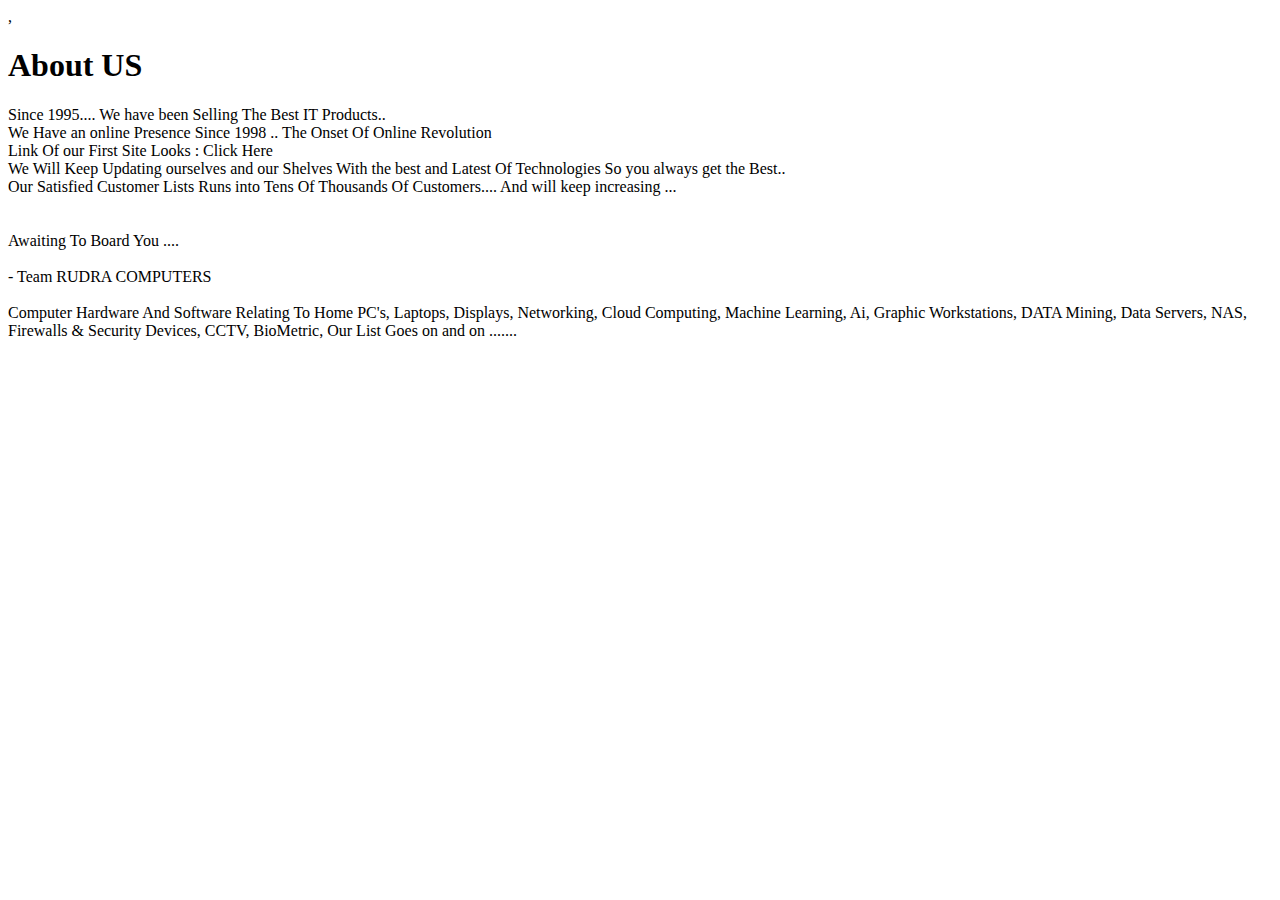
==== about.html @ 50c1adee "updated files" ====
<!DOCTYPE html>
<html lang="en">
<head>
    <meta charset="UTF-8">
    <meta http-equiv="X-UA-Compatible" content="IE=edge">
    <meta name="viewport" content="width=device-width, initial-scale=1.0">
    <title>Document</title>
</head>
<body>
  ,<h1>About US</h1>
Since 1995.... We have been Selling The Best IT Products.. <br>
We Have an online Presence Since 1998 .. The Onset Of Online Revolution <br>
Link Of our First Site Looks : Click Here <br>


We Will Keep Updating ourselves and our Shelves With the best and Latest Of Technologies So you always get the Best.. <br>
Our Satisfied Customer Lists Runs into Tens Of Thousands Of Customers.... And will keep increasing ... <br>
<br><br>

Awaiting To Board You .... 
<br>
<br>
- Team RUDRA COMPUTERS
<br>
<br>
Computer Hardware And Software Relating To Home PC's, Laptops, Displays, Networking, Cloud Computing, Machine Learning, Ai, Graphic Workstations, DATA Mining, Data Servers, NAS, Firewalls & Security Devices, CCTV, BioMetric, Our List Goes on and on .......
    
</body>
</html>
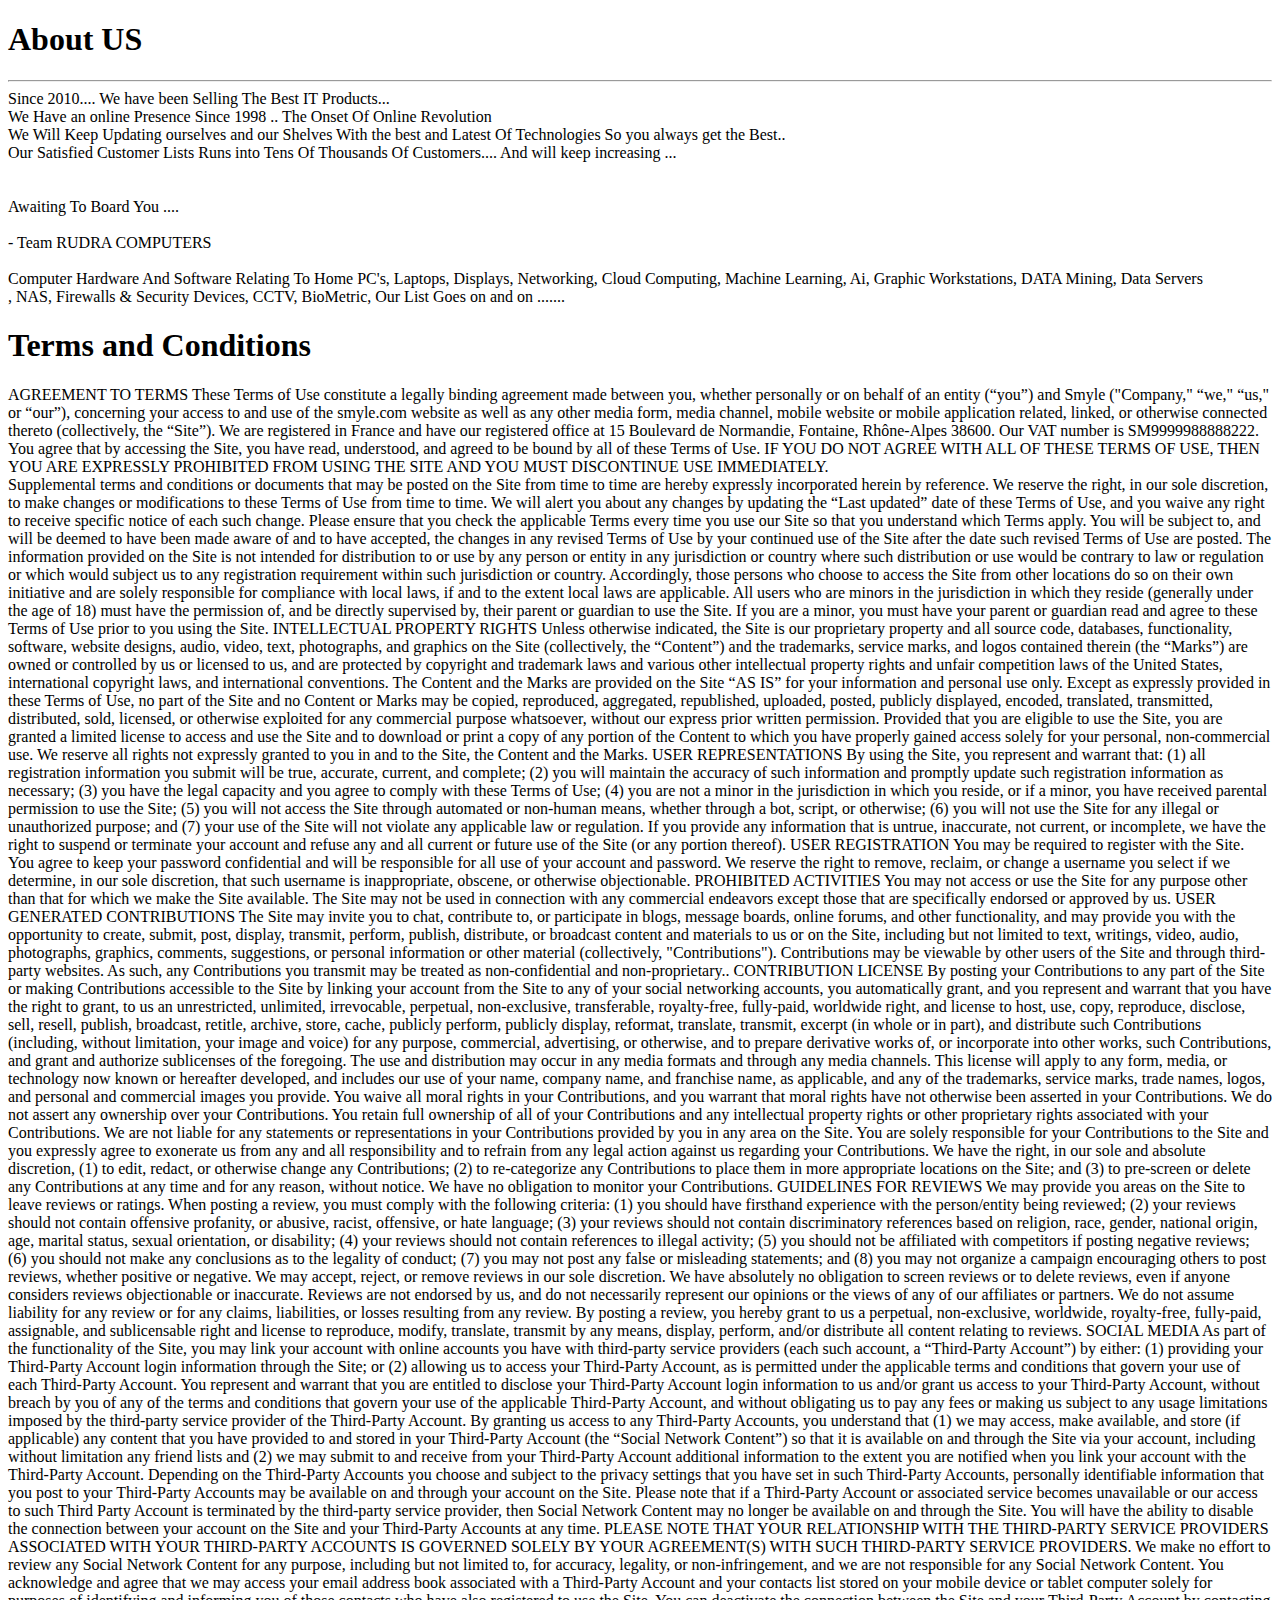
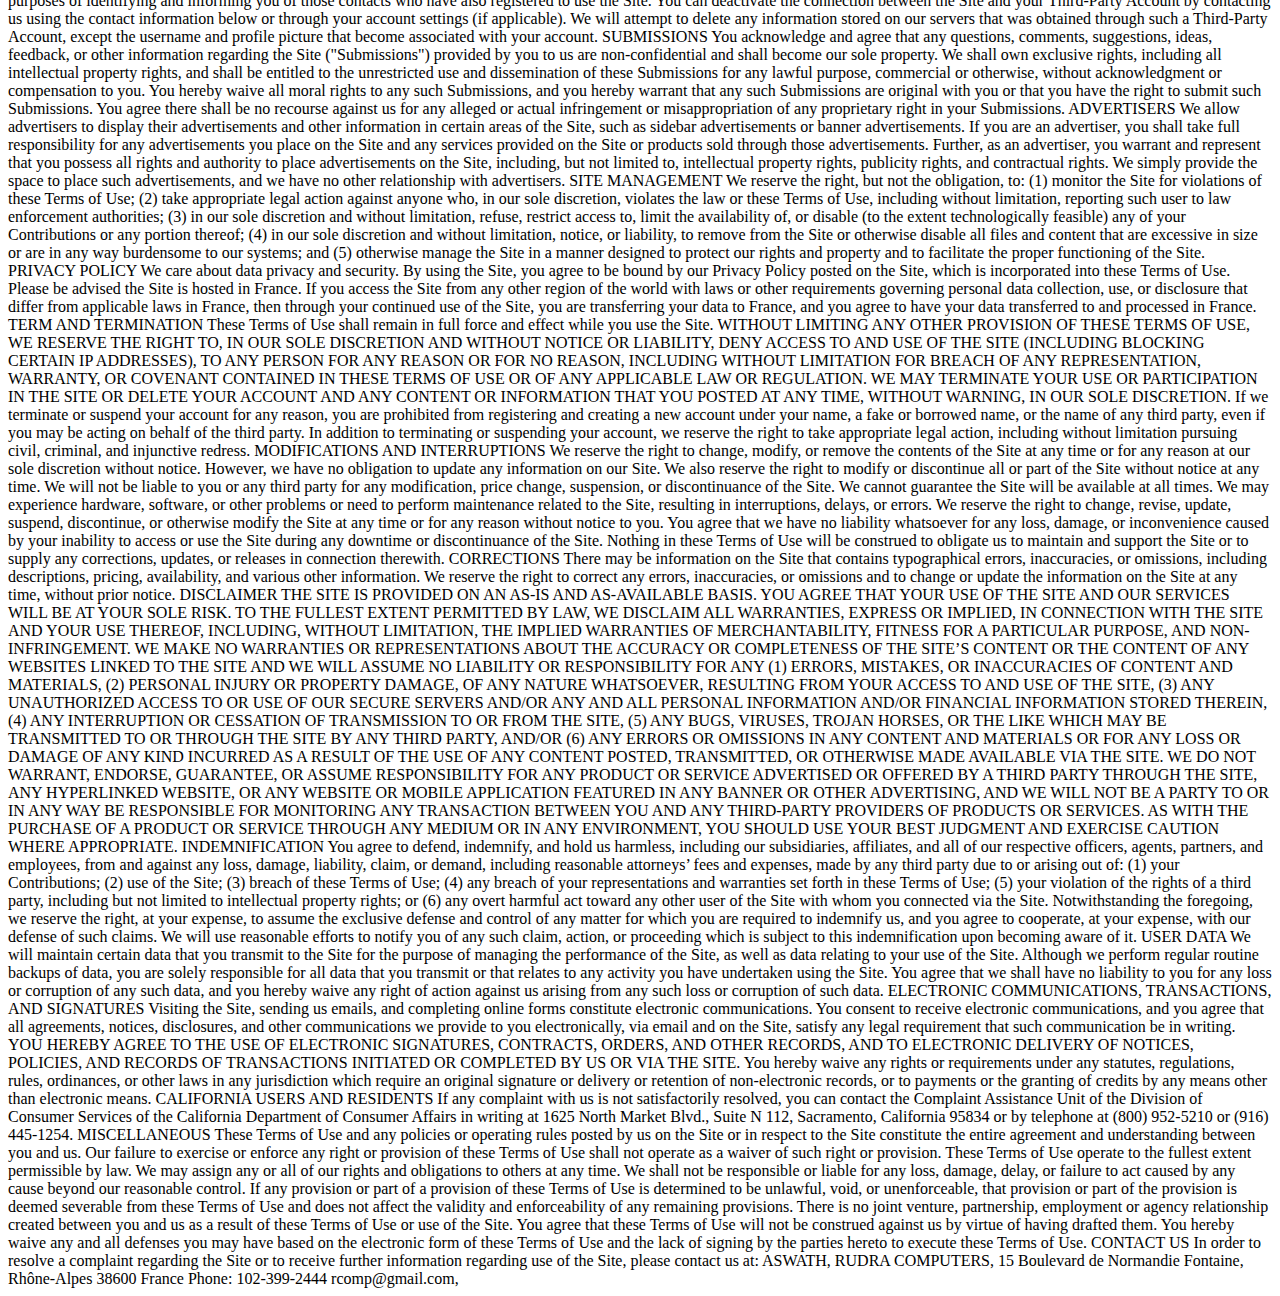
==== commit d15cedb8: "updated files" ====
--- a/about.html
+++ b/about.html
@@ -7,11 +7,10 @@
     <title>Document</title>
 </head>
 <body>
-  ,<h1>About US</h1>
-Since 1995.... We have been Selling The Best IT Products.. <br>
+   <h1>About US</h1>
+  <hr>
+Since 2010.... We have been Selling The Best IT Products...<br>
 We Have an online Presence Since 1998 .. The Onset Of Online Revolution <br>
-Link Of our First Site Looks : Click Here <br>
-
 
 We Will Keep Updating ourselves and our Shelves With the best and Latest Of Technologies So you always get the Best.. <br>
 Our Satisfied Customer Lists Runs into Tens Of Thousands Of Customers.... And will keep increasing ... <br>
@@ -23,7 +22,107 @@
 - Team RUDRA COMPUTERS
 <br>
 <br>
-Computer Hardware And Software Relating To Home PC's, Laptops, Displays, Networking, Cloud Computing, Machine Learning, Ai, Graphic Workstations, DATA Mining, Data Servers, NAS, Firewalls & Security Devices, CCTV, BioMetric, Our List Goes on and on .......
+Computer Hardware And Software Relating To Home PC's, Laptops, Displays, Networking, Cloud Computing, Machine Learning, Ai, Graphic Workstations, DATA Mining, Data Servers
+<br>
+, NAS, Firewalls & Security Devices, CCTV, BioMetric, Our List Goes on and on .......
+
+<h1>Terms and Conditions</h1>
     
+﻿AGREEMENT TO TERMS
+These Terms of Use constitute a legally binding agreement made between you, whether personally or on behalf of an entity (“you”) and Smyle ("Company," “we," “us," or “our”), concerning your access to and use of the smyle.com website as well as any other media form, media channel, mobile website or mobile application related, linked, or otherwise connected thereto (collectively, the “Site”). We are registered in France and have our registered office at 15 Boulevard de Normandie, Fontaine, Rhône-Alpes 38600. Our VAT number is SM9999988888222. You agree that by accessing the Site, you have read, understood, and agreed to be bound by all of these Terms of Use. IF YOU DO NOT AGREE WITH ALL OF THESE TERMS OF USE, THEN YOU ARE EXPRESSLY PROHIBITED FROM USING THE SITE AND YOU MUST DISCONTINUE USE IMMEDIATELY. <br>
+
+
+Supplemental terms and conditions or documents that may be posted on the Site from time to time are hereby expressly incorporated herein by reference. We reserve the right, in our sole discretion, to make changes or modifications to these Terms of Use from time to time. We will alert you about any changes by updating the “Last updated” date of these Terms of Use, and you waive any right to receive specific notice of each such change. Please ensure that you check the applicable Terms every time you use our Site so that you understand which Terms apply. You will be subject to, and will be deemed to have been made aware of and to have accepted, the changes in any revised Terms of Use by your continued use of the Site after the date such revised Terms of Use are posted.
+
+
+The information provided on the Site is not intended for distribution to or use by any person or entity in any jurisdiction or country where such distribution or use would be contrary to law or regulation or which would subject us to any registration requirement within such jurisdiction or country. Accordingly, those persons who choose to access the Site from other locations do so on their own initiative and are solely responsible for compliance with local laws, if and to the extent local laws are applicable.
+
+
+All users who are minors in the jurisdiction in which they reside (generally under the age of 18) must have the permission of, and be directly supervised by, their parent or guardian to use the Site. If you are a minor, you must have your parent or guardian read and agree to these Terms of Use prior to you using the Site.
+INTELLECTUAL PROPERTY RIGHTS
+Unless otherwise indicated, the Site is our proprietary property and all source code, databases, functionality, software, website designs, audio, video, text, photographs, and graphics on the Site (collectively, the “Content”) and the trademarks, service marks, and logos contained therein (the “Marks”) are owned or controlled by us or licensed to us, and are protected by copyright and trademark laws and various other intellectual property rights and unfair competition laws of the United States, international copyright laws, and international conventions. The Content and the Marks are provided on the Site “AS IS” for your information and personal use only. Except as expressly provided in these Terms of Use, no part of the Site and no Content or Marks may be copied, reproduced, aggregated, republished, uploaded, posted, publicly displayed, encoded, translated, transmitted, distributed, sold, licensed, or otherwise exploited for any commercial purpose whatsoever, without our express prior written permission.
+
+
+Provided that you are eligible to use the Site, you are granted a limited license to access and use the Site and to download or print a copy of any portion of the Content to which you have properly gained access solely for your personal, non-commercial use. We reserve all rights not expressly granted to you in and to the Site, the Content and the Marks.
+
+
+USER REPRESENTATIONS
+By using the Site, you represent and warrant that: (1) all registration information you submit will be true, accurate, current, and complete; (2) you will maintain the accuracy of such information and promptly update such registration information as necessary; (3) you have the legal capacity and you agree to comply with these Terms of Use; (4) you are not a minor in the jurisdiction in which you reside, or if a minor, you have received parental permission to use the Site; (5) you will not access the Site through automated or non-human means, whether through a bot, script, or otherwise; (6) you will not use the Site for any illegal or unauthorized purpose; and (7) your use of the Site will not violate any applicable law or regulation.
+
+
+If you provide any information that is untrue, inaccurate, not current, or incomplete, we have the right to suspend or terminate your account and refuse any and all current or future use of the Site (or any portion thereof).
+
+
+USER REGISTRATION
+You may be required to register with the Site. You agree to keep your password confidential and will be responsible for all use of your account and password. We reserve the right to remove, reclaim, or change a username you select if we determine, in our sole discretion, that such username is inappropriate, obscene, or otherwise objectionable.
+PROHIBITED ACTIVITIES
+You may not access or use the Site for any purpose other than that for which we make the Site available. The Site may not be used in connection with any commercial endeavors except those that are specifically endorsed or approved by us.
+
+
+USER GENERATED CONTRIBUTIONS
+The Site may invite you to chat, contribute to, or participate in blogs, message boards, online forums, and other functionality, and may provide you with the opportunity to create, submit, post, display, transmit, perform, publish, distribute, or broadcast content and materials to us or on the Site, including but not limited to text, writings, video, audio, photographs, graphics, comments, suggestions, or personal information or other material (collectively, "Contributions"). Contributions may be viewable by other users of the Site and through third-party websites. As such, any Contributions you transmit may be treated as non-confidential and non-proprietary..
+CONTRIBUTION LICENSE
+By posting your Contributions to any part of the Site or making Contributions accessible to the Site by linking your account from the Site to any of your social networking accounts, you automatically grant, and you represent and warrant that you have the right to grant, to us an unrestricted, unlimited, irrevocable, perpetual, non-exclusive, transferable, royalty-free, fully-paid, worldwide right, and license to host, use, copy, reproduce, disclose, sell, resell, publish, broadcast, retitle, archive, store, cache, publicly perform, publicly display, reformat, translate, transmit, excerpt (in whole or in part), and distribute such Contributions (including, without limitation, your image and voice) for any purpose, commercial, advertising, or otherwise, and to prepare derivative works of, or incorporate into other works, such Contributions, and grant and authorize sublicenses of the foregoing. The use and distribution may occur in any media formats and through any media channels.
+
+
+This license will apply to any form, media, or technology now known or hereafter developed, and includes our use of your name, company name, and franchise name, as applicable, and any of the trademarks, service marks, trade names, logos, and personal and commercial images you provide. You waive all moral rights in your Contributions, and you warrant that moral rights have not otherwise been asserted in your Contributions.
+
+
+We do not assert any ownership over your Contributions. You retain full ownership of all of your Contributions and any intellectual property rights or other proprietary rights associated with your Contributions. We are not liable for any statements or representations in your Contributions provided by you in any area on the Site. You are solely responsible for your Contributions to the Site and you expressly agree to exonerate us from any and all responsibility and to refrain from any legal action against us regarding your Contributions.
+
+
+We have the right, in our sole and absolute discretion, (1) to edit, redact, or otherwise change any Contributions; (2) to re-categorize any Contributions to place them in more appropriate locations on the Site; and (3) to pre-screen or delete any Contributions at any time and for any reason, without notice. We have no obligation to monitor your Contributions.
+GUIDELINES FOR REVIEWS
+We may provide you areas on the Site to leave reviews or ratings. When posting a review, you must comply with the following criteria: (1) you should have firsthand experience with the person/entity being reviewed; (2) your reviews should not contain offensive profanity, or abusive, racist, offensive, or hate language; (3) your reviews should not contain discriminatory references based on religion, race, gender, national origin, age, marital status, sexual orientation, or disability; (4) your reviews should not contain references to illegal activity; (5) you should not be affiliated with competitors if posting negative reviews; (6) you should not make any conclusions as to the legality of conduct; (7) you may not post any false or misleading statements; and (8) you may not organize a campaign encouraging others to post reviews, whether positive or negative.
+
+
+We may accept, reject, or remove reviews in our sole discretion. We have absolutely no obligation to screen reviews or to delete reviews, even if anyone considers reviews objectionable or inaccurate. Reviews are not endorsed by us, and do not necessarily represent our opinions or the views of any of our affiliates or partners. We do not assume liability for any review or for any claims, liabilities, or losses resulting from any review. By posting a review, you hereby grant to us a perpetual, non-exclusive, worldwide, royalty-free, fully-paid, assignable, and sublicensable right and license to reproduce, modify, translate, transmit by any means, display, perform, and/or distribute all content relating to reviews.
+SOCIAL MEDIA
+As part of the functionality of the Site, you may link your account with online accounts you have with third-party service providers (each such account, a “Third-Party Account”) by either: (1) providing your Third-Party Account login information through the Site; or (2) allowing us to access your Third-Party Account, as is permitted under the applicable terms and conditions that govern your use of each Third-Party Account. You represent and warrant that you are entitled to disclose your Third-Party Account login information to us and/or grant us access to your Third-Party Account, without breach by you of any of the terms and conditions that govern your use of the applicable Third-Party Account, and without obligating us to pay any fees or making us subject to any usage limitations imposed by the third-party service provider of the Third-Party Account. By granting us access to any Third-Party Accounts, you understand that (1) we may access, make available, and store (if applicable) any content that you have provided to and stored in your Third-Party Account (the “Social Network Content”) so that it is available on and through the Site via your account, including without limitation any friend lists and (2) we may submit to and receive from your Third-Party Account additional information to the extent you are notified when you link your account with the Third-Party Account. Depending on the Third-Party Accounts you choose and subject to the privacy settings that you have set in such Third-Party Accounts, personally identifiable information that you post to your Third-Party Accounts may be available on and through your account on the Site. Please note that if a Third-Party Account or associated service becomes unavailable or our access to such Third Party Account is terminated by the third-party service provider, then Social Network Content may no longer be available on and through the Site. You will have the ability to disable the connection between your account on the Site and your Third-Party Accounts at any time. PLEASE NOTE THAT YOUR RELATIONSHIP WITH THE THIRD-PARTY SERVICE PROVIDERS ASSOCIATED WITH YOUR THIRD-PARTY ACCOUNTS IS GOVERNED SOLELY BY YOUR AGREEMENT(S) WITH SUCH THIRD-PARTY SERVICE PROVIDERS. We make no effort to review any Social Network Content for any purpose, including but not limited to, for accuracy, legality, or non-infringement, and we are not responsible for any Social Network Content. You acknowledge and agree that we may access your email address book associated with a Third-Party Account and your contacts list stored on your mobile device or tablet computer solely for purposes of identifying and informing you of those contacts who have also registered to use the Site. You can deactivate the connection between the Site and your Third-Party Account by contacting us using the contact information below or through your account settings (if applicable). We will attempt to delete any information stored on our servers that was obtained through such a Third-Party Account, except the username and profile picture that become associated with your account.
+SUBMISSIONS
+You acknowledge and agree that any questions, comments, suggestions, ideas, feedback, or other information regarding the Site ("Submissions") provided by you to us are non-confidential and shall become our sole property. We shall own exclusive rights, including all intellectual property rights, and shall be entitled to the unrestricted use and dissemination of these Submissions for any lawful purpose, commercial or otherwise, without acknowledgment or compensation to you. You hereby waive all moral rights to any such Submissions, and you hereby warrant that any such Submissions are original with you or that you have the right to submit such Submissions. You agree there shall be no recourse against us for any alleged or actual infringement or misappropriation of any proprietary right in your Submissions.
+ADVERTISERS
+We allow advertisers to display their advertisements and other information in certain areas of the Site, such as sidebar advertisements or banner advertisements. If you are an advertiser, you shall take full responsibility for any advertisements you place on the Site and any services provided on the Site or products sold through those advertisements. Further, as an advertiser, you warrant and represent that you possess all rights and authority to place advertisements on the Site, including, but not limited to, intellectual property rights, publicity rights, and contractual rights. We simply provide the space to place such advertisements, and we have no other relationship with advertisers.
+SITE MANAGEMENT
+We reserve the right, but not the obligation, to: (1) monitor the Site for violations of these Terms of Use; (2) take appropriate legal action against anyone who, in our sole discretion, violates the law or these Terms of Use, including without limitation, reporting such user to law enforcement authorities; (3) in our sole discretion and without limitation, refuse, restrict access to, limit the availability of, or disable (to the extent technologically feasible) any of your Contributions or any portion thereof; (4) in our sole discretion and without limitation, notice, or liability, to remove from the Site or otherwise disable all files and content that are excessive in size or are in any way burdensome to our systems; and (5) otherwise manage the Site in a manner designed to protect our rights and property and to facilitate the proper functioning of the Site.
+PRIVACY POLICY
+We care about data privacy and security. By using the Site, you agree to be bound by our Privacy Policy posted on the Site, which is incorporated into these Terms of Use. Please be advised the Site is hosted in France. If you access the Site from any other region of the world with laws or other requirements governing personal data collection, use, or disclosure that differ from applicable laws in France, then through your continued use of the Site, you are transferring your data to France, and you agree to have your data transferred to and processed in France.
+TERM AND TERMINATION
+These Terms of Use shall remain in full force and effect while you use the Site. WITHOUT LIMITING ANY OTHER PROVISION OF THESE TERMS OF USE, WE RESERVE THE RIGHT TO, IN OUR SOLE DISCRETION AND WITHOUT NOTICE OR LIABILITY, DENY ACCESS TO AND USE OF THE SITE (INCLUDING BLOCKING CERTAIN IP ADDRESSES), TO ANY PERSON FOR ANY REASON OR FOR NO REASON, INCLUDING WITHOUT LIMITATION FOR BREACH OF ANY REPRESENTATION, WARRANTY, OR COVENANT CONTAINED IN THESE TERMS OF USE OR OF ANY APPLICABLE LAW OR REGULATION. WE MAY TERMINATE YOUR USE OR PARTICIPATION IN THE SITE OR DELETE YOUR ACCOUNT AND ANY CONTENT OR INFORMATION THAT YOU POSTED AT ANY TIME, WITHOUT WARNING, IN OUR SOLE DISCRETION.
+
+
+If we terminate or suspend your account for any reason, you are prohibited from registering and creating a new account under your name, a fake or borrowed name, or the name of any third party, even if you may be acting on behalf of the third party. In addition to terminating or suspending your account, we reserve the right to take appropriate legal action, including without limitation pursuing civil, criminal, and injunctive redress.
+MODIFICATIONS AND INTERRUPTIONS
+We reserve the right to change, modify, or remove the contents of the Site at any time or for any reason at our sole discretion without notice. However, we have no obligation to update any information on our Site. We also reserve the right to modify or discontinue all or part of the Site without notice at any time. We will not be liable to you or any third party for any modification, price change, suspension, or discontinuance of the Site.
+
+
+We cannot guarantee the Site will be available at all times. We may experience hardware, software, or other problems or need to perform maintenance related to the Site, resulting in interruptions, delays, or errors. We reserve the right to change, revise, update, suspend, discontinue, or otherwise modify the Site at any time or for any reason without notice to you. You agree that we have no liability whatsoever for any loss, damage, or inconvenience caused by your inability to access or use the Site during any downtime or discontinuance of the Site. Nothing in these Terms of Use will be construed to obligate us to maintain and support the Site or to supply any corrections, updates, or releases in connection therewith.
+CORRECTIONS
+There may be information on the Site that contains typographical errors, inaccuracies, or omissions, including descriptions, pricing, availability, and various other information. We reserve the right to correct any errors, inaccuracies, or omissions and to change or update the information on the Site at any time, without prior notice.
+DISCLAIMER
+THE SITE IS PROVIDED ON AN AS-IS AND AS-AVAILABLE BASIS. YOU AGREE THAT YOUR USE OF THE SITE AND OUR SERVICES WILL BE AT YOUR SOLE RISK. TO THE FULLEST EXTENT PERMITTED BY LAW, WE DISCLAIM ALL WARRANTIES, EXPRESS OR IMPLIED, IN CONNECTION WITH THE SITE AND YOUR USE THEREOF, INCLUDING, WITHOUT LIMITATION, THE IMPLIED WARRANTIES OF MERCHANTABILITY, FITNESS FOR A PARTICULAR PURPOSE, AND NON-INFRINGEMENT. WE MAKE NO WARRANTIES OR REPRESENTATIONS ABOUT THE ACCURACY OR COMPLETENESS OF THE SITE’S CONTENT OR THE CONTENT OF ANY WEBSITES LINKED TO THE SITE AND WE WILL ASSUME NO LIABILITY OR RESPONSIBILITY FOR ANY (1) ERRORS, MISTAKES, OR INACCURACIES OF CONTENT AND MATERIALS, (2) PERSONAL INJURY OR PROPERTY DAMAGE, OF ANY NATURE WHATSOEVER, RESULTING FROM YOUR ACCESS TO AND USE OF THE SITE, (3) ANY UNAUTHORIZED ACCESS TO OR USE OF OUR SECURE SERVERS AND/OR ANY AND ALL PERSONAL INFORMATION AND/OR FINANCIAL INFORMATION STORED THEREIN, (4) ANY INTERRUPTION OR CESSATION OF TRANSMISSION TO OR FROM THE SITE, (5) ANY BUGS, VIRUSES, TROJAN HORSES, OR THE LIKE WHICH MAY BE TRANSMITTED TO OR THROUGH THE SITE BY ANY THIRD PARTY, AND/OR (6) ANY ERRORS OR OMISSIONS IN ANY CONTENT AND MATERIALS OR FOR ANY LOSS OR DAMAGE OF ANY KIND INCURRED AS A RESULT OF THE USE OF ANY CONTENT POSTED, TRANSMITTED, OR OTHERWISE MADE AVAILABLE VIA THE SITE. WE DO NOT WARRANT, ENDORSE, GUARANTEE, OR ASSUME RESPONSIBILITY FOR ANY PRODUCT OR SERVICE ADVERTISED OR OFFERED BY A THIRD PARTY THROUGH THE SITE, ANY HYPERLINKED WEBSITE, OR ANY WEBSITE OR MOBILE APPLICATION FEATURED IN ANY BANNER OR OTHER ADVERTISING, AND WE WILL NOT BE A PARTY TO OR IN ANY WAY BE RESPONSIBLE FOR MONITORING ANY TRANSACTION BETWEEN YOU AND ANY THIRD-PARTY PROVIDERS OF PRODUCTS OR SERVICES. AS WITH THE PURCHASE OF A PRODUCT OR SERVICE THROUGH ANY MEDIUM OR IN ANY ENVIRONMENT, YOU SHOULD USE YOUR BEST JUDGMENT AND EXERCISE CAUTION WHERE APPROPRIATE.
+INDEMNIFICATION
+You agree to defend, indemnify, and hold us harmless, including our subsidiaries, affiliates, and all of our respective officers, agents, partners, and employees, from and against any loss, damage, liability, claim, or demand, including reasonable attorneys’ fees and expenses, made by any third party due to or arising out of: (1) your Contributions; (2) use of the Site; (3) breach of these Terms of Use; (4) any breach of your representations and warranties set forth in these Terms of Use; (5) your violation of the rights of a third party, including but not limited to intellectual property rights; or (6) any overt harmful act toward any other user of the Site with whom you connected via the Site. Notwithstanding the foregoing, we reserve the right, at your expense, to assume the exclusive defense and control of any matter for which you are required to indemnify us, and you agree to cooperate, at your expense, with our defense of such claims. We will use reasonable efforts to notify you of any such claim, action, or proceeding which is subject to this indemnification upon becoming aware of it.
+USER DATA
+We will maintain certain data that you transmit to the Site for the purpose of managing the performance of the Site, as well as data relating to your use of the Site. Although we perform regular routine backups of data, you are solely responsible for all data that you transmit or that relates to any activity you have undertaken using the Site. You agree that we shall have no liability to you for any loss or corruption of any such data, and you hereby waive any right of action against us arising from any such loss or corruption of such data.
+ELECTRONIC COMMUNICATIONS, TRANSACTIONS, AND SIGNATURES
+Visiting the Site, sending us emails, and completing online forms constitute electronic communications. You consent to receive electronic communications, and you agree that all agreements, notices, disclosures, and other communications we provide to you electronically, via email and on the Site, satisfy any legal requirement that such communication be in writing. YOU HEREBY AGREE TO THE USE OF ELECTRONIC SIGNATURES, CONTRACTS, ORDERS, AND OTHER RECORDS, AND TO ELECTRONIC DELIVERY OF NOTICES, POLICIES, AND RECORDS OF TRANSACTIONS INITIATED OR COMPLETED BY US OR VIA THE SITE. You hereby waive any rights or requirements under any statutes, regulations, rules, ordinances, or other laws in any jurisdiction which require an original signature or delivery or retention of non-electronic records, or to payments or the granting of credits by any means other than electronic means.
+CALIFORNIA USERS AND RESIDENTS
+If any complaint with us is not satisfactorily resolved, you can contact the Complaint Assistance Unit of the Division of Consumer Services of the California Department of Consumer Affairs in writing at 1625 North Market Blvd., Suite N 112, Sacramento, California 95834 or by telephone at (800) 952-5210 or (916) 445-1254.
+MISCELLANEOUS
+These Terms of Use and any policies or operating rules posted by us on the Site or in respect to the Site constitute the entire agreement and understanding between you and us. Our failure to exercise or enforce any right or provision of these Terms of Use shall not operate as a waiver of such right or provision. These Terms of Use operate to the fullest extent permissible by law. We may assign any or all of our rights and obligations to others at any time. We shall not be responsible or liable for any loss, damage, delay, or failure to act caused by any cause beyond our reasonable control. If any provision or part of a provision of these Terms of Use is determined to be unlawful, void, or unenforceable, that provision or part of the provision is deemed severable from these Terms of Use and does not affect the validity and enforceability of any remaining provisions. There is no joint venture, partnership, employment or agency relationship created between you and us as a result of these Terms of Use or use of the Site. You agree that these Terms of Use will not be construed against us by virtue of having drafted them. You hereby waive any and all defenses you may have based on the electronic form of these Terms of Use and the lack of signing by the parties hereto to execute these Terms of Use.
+CONTACT US
+In order to resolve a complaint regarding the Site or to receive further information regarding use of the Site, please contact us at:
+
+
+
+
+ASWATH,
+RUDRA COMPUTERS,
+15 Boulevard de Normandie
+Fontaine, Rhône-Alpes 38600
+France
+Phone: 102-399-2444
+rcomp@gmail.com,
 </body>
 </html>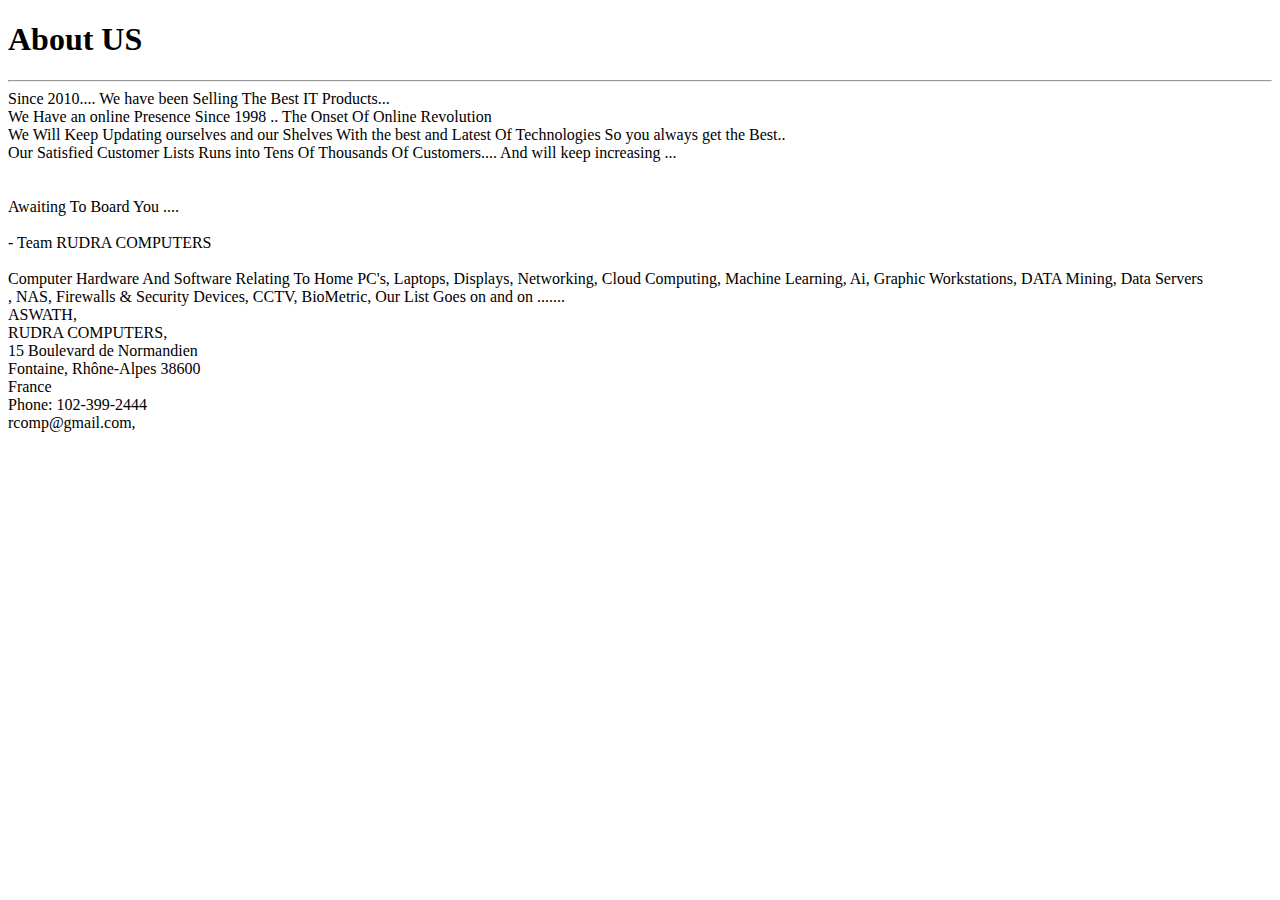
==== commit 0b35cd5b: "updated files" ====
--- a/about.html
+++ b/about.html
@@ -1,128 +1,45 @@
 <!DOCTYPE html>
 <html lang="en">
+
 <head>
-    <meta charset="UTF-8">
-    <meta http-equiv="X-UA-Compatible" content="IE=edge">
-    <meta name="viewport" content="width=device-width, initial-scale=1.0">
-    <title>Document</title>
+  <meta charset="UTF-8">
+  <meta http-equiv="X-UA-Compatible" content="IE=edge">
+  <meta name="viewport" content="width=device-width, initial-scale=1.0">
+  <title>Document</title>
 </head>
+
 <body>
-   <h1>About US</h1>
+  <h1>About US</h1>
   <hr>
-Since 2010.... We have been Selling The Best IT Products...<br>
-We Have an online Presence Since 1998 .. The Onset Of Online Revolution <br>
+  Since 2010.... We have been Selling The Best IT Products...<br>
+  We Have an online Presence Since 1998 .. The Onset Of Online Revolution <br>
 
-We Will Keep Updating ourselves and our Shelves With the best and Latest Of Technologies So you always get the Best.. <br>
-Our Satisfied Customer Lists Runs into Tens Of Thousands Of Customers.... And will keep increasing ... <br>
-<br><br>
-
-Awaiting To Board You .... 
-<br>
-<br>
-- Team RUDRA COMPUTERS
-<br>
-<br>
-Computer Hardware And Software Relating To Home PC's, Laptops, Displays, Networking, Cloud Computing, Machine Learning, Ai, Graphic Workstations, DATA Mining, Data Servers
-<br>
-, NAS, Firewalls & Security Devices, CCTV, BioMetric, Our List Goes on and on .......
-
-<h1>Terms and Conditions</h1>
-    
-﻿AGREEMENT TO TERMS
-These Terms of Use constitute a legally binding agreement made between you, whether personally or on behalf of an entity (“you”) and Smyle ("Company," “we," “us," or “our”), concerning your access to and use of the smyle.com website as well as any other media form, media channel, mobile website or mobile application related, linked, or otherwise connected thereto (collectively, the “Site”). We are registered in France and have our registered office at 15 Boulevard de Normandie, Fontaine, Rhône-Alpes 38600. Our VAT number is SM9999988888222. You agree that by accessing the Site, you have read, understood, and agreed to be bound by all of these Terms of Use. IF YOU DO NOT AGREE WITH ALL OF THESE TERMS OF USE, THEN YOU ARE EXPRESSLY PROHIBITED FROM USING THE SITE AND YOU MUST DISCONTINUE USE IMMEDIATELY. <br>
+  We Will Keep Updating ourselves and our Shelves With the best and Latest Of Technologies So you always get the Best..
+  <br>
+  Our Satisfied Customer Lists Runs into Tens Of Thousands Of Customers.... And will keep increasing ... <br>
+  <br><br>
 
 
-Supplemental terms and conditions or documents that may be posted on the Site from time to time are hereby expressly incorporated herein by reference. We reserve the right, in our sole discretion, to make changes or modifications to these Terms of Use from time to time. We will alert you about any changes by updating the “Last updated” date of these Terms of Use, and you waive any right to receive specific notice of each such change. Please ensure that you check the applicable Terms every time you use our Site so that you understand which Terms apply. You will be subject to, and will be deemed to have been made aware of and to have accepted, the changes in any revised Terms of Use by your continued use of the Site after the date such revised Terms of Use are posted.
-
-
-The information provided on the Site is not intended for distribution to or use by any person or entity in any jurisdiction or country where such distribution or use would be contrary to law or regulation or which would subject us to any registration requirement within such jurisdiction or country. Accordingly, those persons who choose to access the Site from other locations do so on their own initiative and are solely responsible for compliance with local laws, if and to the extent local laws are applicable.
-
-
-All users who are minors in the jurisdiction in which they reside (generally under the age of 18) must have the permission of, and be directly supervised by, their parent or guardian to use the Site. If you are a minor, you must have your parent or guardian read and agree to these Terms of Use prior to you using the Site.
-INTELLECTUAL PROPERTY RIGHTS
-Unless otherwise indicated, the Site is our proprietary property and all source code, databases, functionality, software, website designs, audio, video, text, photographs, and graphics on the Site (collectively, the “Content”) and the trademarks, service marks, and logos contained therein (the “Marks”) are owned or controlled by us or licensed to us, and are protected by copyright and trademark laws and various other intellectual property rights and unfair competition laws of the United States, international copyright laws, and international conventions. The Content and the Marks are provided on the Site “AS IS” for your information and personal use only. Except as expressly provided in these Terms of Use, no part of the Site and no Content or Marks may be copied, reproduced, aggregated, republished, uploaded, posted, publicly displayed, encoded, translated, transmitted, distributed, sold, licensed, or otherwise exploited for any commercial purpose whatsoever, without our express prior written permission.
-
-
-Provided that you are eligible to use the Site, you are granted a limited license to access and use the Site and to download or print a copy of any portion of the Content to which you have properly gained access solely for your personal, non-commercial use. We reserve all rights not expressly granted to you in and to the Site, the Content and the Marks.
-
-
-USER REPRESENTATIONS
-By using the Site, you represent and warrant that: (1) all registration information you submit will be true, accurate, current, and complete; (2) you will maintain the accuracy of such information and promptly update such registration information as necessary; (3) you have the legal capacity and you agree to comply with these Terms of Use; (4) you are not a minor in the jurisdiction in which you reside, or if a minor, you have received parental permission to use the Site; (5) you will not access the Site through automated or non-human means, whether through a bot, script, or otherwise; (6) you will not use the Site for any illegal or unauthorized purpose; and (7) your use of the Site will not violate any applicable law or regulation.
-
-
-If you provide any information that is untrue, inaccurate, not current, or incomplete, we have the right to suspend or terminate your account and refuse any and all current or future use of the Site (or any portion thereof).
-
-
-USER REGISTRATION
-You may be required to register with the Site. You agree to keep your password confidential and will be responsible for all use of your account and password. We reserve the right to remove, reclaim, or change a username you select if we determine, in our sole discretion, that such username is inappropriate, obscene, or otherwise objectionable.
-PROHIBITED ACTIVITIES
-You may not access or use the Site for any purpose other than that for which we make the Site available. The Site may not be used in connection with any commercial endeavors except those that are specifically endorsed or approved by us.
-
-
-USER GENERATED CONTRIBUTIONS
-The Site may invite you to chat, contribute to, or participate in blogs, message boards, online forums, and other functionality, and may provide you with the opportunity to create, submit, post, display, transmit, perform, publish, distribute, or broadcast content and materials to us or on the Site, including but not limited to text, writings, video, audio, photographs, graphics, comments, suggestions, or personal information or other material (collectively, "Contributions"). Contributions may be viewable by other users of the Site and through third-party websites. As such, any Contributions you transmit may be treated as non-confidential and non-proprietary..
-CONTRIBUTION LICENSE
-By posting your Contributions to any part of the Site or making Contributions accessible to the Site by linking your account from the Site to any of your social networking accounts, you automatically grant, and you represent and warrant that you have the right to grant, to us an unrestricted, unlimited, irrevocable, perpetual, non-exclusive, transferable, royalty-free, fully-paid, worldwide right, and license to host, use, copy, reproduce, disclose, sell, resell, publish, broadcast, retitle, archive, store, cache, publicly perform, publicly display, reformat, translate, transmit, excerpt (in whole or in part), and distribute such Contributions (including, without limitation, your image and voice) for any purpose, commercial, advertising, or otherwise, and to prepare derivative works of, or incorporate into other works, such Contributions, and grant and authorize sublicenses of the foregoing. The use and distribution may occur in any media formats and through any media channels.
-
-
-This license will apply to any form, media, or technology now known or hereafter developed, and includes our use of your name, company name, and franchise name, as applicable, and any of the trademarks, service marks, trade names, logos, and personal and commercial images you provide. You waive all moral rights in your Contributions, and you warrant that moral rights have not otherwise been asserted in your Contributions.
-
-
-We do not assert any ownership over your Contributions. You retain full ownership of all of your Contributions and any intellectual property rights or other proprietary rights associated with your Contributions. We are not liable for any statements or representations in your Contributions provided by you in any area on the Site. You are solely responsible for your Contributions to the Site and you expressly agree to exonerate us from any and all responsibility and to refrain from any legal action against us regarding your Contributions.
-
-
-We have the right, in our sole and absolute discretion, (1) to edit, redact, or otherwise change any Contributions; (2) to re-categorize any Contributions to place them in more appropriate locations on the Site; and (3) to pre-screen or delete any Contributions at any time and for any reason, without notice. We have no obligation to monitor your Contributions.
-GUIDELINES FOR REVIEWS
-We may provide you areas on the Site to leave reviews or ratings. When posting a review, you must comply with the following criteria: (1) you should have firsthand experience with the person/entity being reviewed; (2) your reviews should not contain offensive profanity, or abusive, racist, offensive, or hate language; (3) your reviews should not contain discriminatory references based on religion, race, gender, national origin, age, marital status, sexual orientation, or disability; (4) your reviews should not contain references to illegal activity; (5) you should not be affiliated with competitors if posting negative reviews; (6) you should not make any conclusions as to the legality of conduct; (7) you may not post any false or misleading statements; and (8) you may not organize a campaign encouraging others to post reviews, whether positive or negative.
-
-
-We may accept, reject, or remove reviews in our sole discretion. We have absolutely no obligation to screen reviews or to delete reviews, even if anyone considers reviews objectionable or inaccurate. Reviews are not endorsed by us, and do not necessarily represent our opinions or the views of any of our affiliates or partners. We do not assume liability for any review or for any claims, liabilities, or losses resulting from any review. By posting a review, you hereby grant to us a perpetual, non-exclusive, worldwide, royalty-free, fully-paid, assignable, and sublicensable right and license to reproduce, modify, translate, transmit by any means, display, perform, and/or distribute all content relating to reviews.
-SOCIAL MEDIA
-As part of the functionality of the Site, you may link your account with online accounts you have with third-party service providers (each such account, a “Third-Party Account”) by either: (1) providing your Third-Party Account login information through the Site; or (2) allowing us to access your Third-Party Account, as is permitted under the applicable terms and conditions that govern your use of each Third-Party Account. You represent and warrant that you are entitled to disclose your Third-Party Account login information to us and/or grant us access to your Third-Party Account, without breach by you of any of the terms and conditions that govern your use of the applicable Third-Party Account, and without obligating us to pay any fees or making us subject to any usage limitations imposed by the third-party service provider of the Third-Party Account. By granting us access to any Third-Party Accounts, you understand that (1) we may access, make available, and store (if applicable) any content that you have provided to and stored in your Third-Party Account (the “Social Network Content”) so that it is available on and through the Site via your account, including without limitation any friend lists and (2) we may submit to and receive from your Third-Party Account additional information to the extent you are notified when you link your account with the Third-Party Account. Depending on the Third-Party Accounts you choose and subject to the privacy settings that you have set in such Third-Party Accounts, personally identifiable information that you post to your Third-Party Accounts may be available on and through your account on the Site. Please note that if a Third-Party Account or associated service becomes unavailable or our access to such Third Party Account is terminated by the third-party service provider, then Social Network Content may no longer be available on and through the Site. You will have the ability to disable the connection between your account on the Site and your Third-Party Accounts at any time. PLEASE NOTE THAT YOUR RELATIONSHIP WITH THE THIRD-PARTY SERVICE PROVIDERS ASSOCIATED WITH YOUR THIRD-PARTY ACCOUNTS IS GOVERNED SOLELY BY YOUR AGREEMENT(S) WITH SUCH THIRD-PARTY SERVICE PROVIDERS. We make no effort to review any Social Network Content for any purpose, including but not limited to, for accuracy, legality, or non-infringement, and we are not responsible for any Social Network Content. You acknowledge and agree that we may access your email address book associated with a Third-Party Account and your contacts list stored on your mobile device or tablet computer solely for purposes of identifying and informing you of those contacts who have also registered to use the Site. You can deactivate the connection between the Site and your Third-Party Account by contacting us using the contact information below or through your account settings (if applicable). We will attempt to delete any information stored on our servers that was obtained through such a Third-Party Account, except the username and profile picture that become associated with your account.
-SUBMISSIONS
-You acknowledge and agree that any questions, comments, suggestions, ideas, feedback, or other information regarding the Site ("Submissions") provided by you to us are non-confidential and shall become our sole property. We shall own exclusive rights, including all intellectual property rights, and shall be entitled to the unrestricted use and dissemination of these Submissions for any lawful purpose, commercial or otherwise, without acknowledgment or compensation to you. You hereby waive all moral rights to any such Submissions, and you hereby warrant that any such Submissions are original with you or that you have the right to submit such Submissions. You agree there shall be no recourse against us for any alleged or actual infringement or misappropriation of any proprietary right in your Submissions.
-ADVERTISERS
-We allow advertisers to display their advertisements and other information in certain areas of the Site, such as sidebar advertisements or banner advertisements. If you are an advertiser, you shall take full responsibility for any advertisements you place on the Site and any services provided on the Site or products sold through those advertisements. Further, as an advertiser, you warrant and represent that you possess all rights and authority to place advertisements on the Site, including, but not limited to, intellectual property rights, publicity rights, and contractual rights. We simply provide the space to place such advertisements, and we have no other relationship with advertisers.
-SITE MANAGEMENT
-We reserve the right, but not the obligation, to: (1) monitor the Site for violations of these Terms of Use; (2) take appropriate legal action against anyone who, in our sole discretion, violates the law or these Terms of Use, including without limitation, reporting such user to law enforcement authorities; (3) in our sole discretion and without limitation, refuse, restrict access to, limit the availability of, or disable (to the extent technologically feasible) any of your Contributions or any portion thereof; (4) in our sole discretion and without limitation, notice, or liability, to remove from the Site or otherwise disable all files and content that are excessive in size or are in any way burdensome to our systems; and (5) otherwise manage the Site in a manner designed to protect our rights and property and to facilitate the proper functioning of the Site.
-PRIVACY POLICY
-We care about data privacy and security. By using the Site, you agree to be bound by our Privacy Policy posted on the Site, which is incorporated into these Terms of Use. Please be advised the Site is hosted in France. If you access the Site from any other region of the world with laws or other requirements governing personal data collection, use, or disclosure that differ from applicable laws in France, then through your continued use of the Site, you are transferring your data to France, and you agree to have your data transferred to and processed in France.
-TERM AND TERMINATION
-These Terms of Use shall remain in full force and effect while you use the Site. WITHOUT LIMITING ANY OTHER PROVISION OF THESE TERMS OF USE, WE RESERVE THE RIGHT TO, IN OUR SOLE DISCRETION AND WITHOUT NOTICE OR LIABILITY, DENY ACCESS TO AND USE OF THE SITE (INCLUDING BLOCKING CERTAIN IP ADDRESSES), TO ANY PERSON FOR ANY REASON OR FOR NO REASON, INCLUDING WITHOUT LIMITATION FOR BREACH OF ANY REPRESENTATION, WARRANTY, OR COVENANT CONTAINED IN THESE TERMS OF USE OR OF ANY APPLICABLE LAW OR REGULATION. WE MAY TERMINATE YOUR USE OR PARTICIPATION IN THE SITE OR DELETE YOUR ACCOUNT AND ANY CONTENT OR INFORMATION THAT YOU POSTED AT ANY TIME, WITHOUT WARNING, IN OUR SOLE DISCRETION.
-
-
-If we terminate or suspend your account for any reason, you are prohibited from registering and creating a new account under your name, a fake or borrowed name, or the name of any third party, even if you may be acting on behalf of the third party. In addition to terminating or suspending your account, we reserve the right to take appropriate legal action, including without limitation pursuing civil, criminal, and injunctive redress.
-MODIFICATIONS AND INTERRUPTIONS
-We reserve the right to change, modify, or remove the contents of the Site at any time or for any reason at our sole discretion without notice. However, we have no obligation to update any information on our Site. We also reserve the right to modify or discontinue all or part of the Site without notice at any time. We will not be liable to you or any third party for any modification, price change, suspension, or discontinuance of the Site.
-
-
-We cannot guarantee the Site will be available at all times. We may experience hardware, software, or other problems or need to perform maintenance related to the Site, resulting in interruptions, delays, or errors. We reserve the right to change, revise, update, suspend, discontinue, or otherwise modify the Site at any time or for any reason without notice to you. You agree that we have no liability whatsoever for any loss, damage, or inconvenience caused by your inability to access or use the Site during any downtime or discontinuance of the Site. Nothing in these Terms of Use will be construed to obligate us to maintain and support the Site or to supply any corrections, updates, or releases in connection therewith.
-CORRECTIONS
-There may be information on the Site that contains typographical errors, inaccuracies, or omissions, including descriptions, pricing, availability, and various other information. We reserve the right to correct any errors, inaccuracies, or omissions and to change or update the information on the Site at any time, without prior notice.
-DISCLAIMER
-THE SITE IS PROVIDED ON AN AS-IS AND AS-AVAILABLE BASIS. YOU AGREE THAT YOUR USE OF THE SITE AND OUR SERVICES WILL BE AT YOUR SOLE RISK. TO THE FULLEST EXTENT PERMITTED BY LAW, WE DISCLAIM ALL WARRANTIES, EXPRESS OR IMPLIED, IN CONNECTION WITH THE SITE AND YOUR USE THEREOF, INCLUDING, WITHOUT LIMITATION, THE IMPLIED WARRANTIES OF MERCHANTABILITY, FITNESS FOR A PARTICULAR PURPOSE, AND NON-INFRINGEMENT. WE MAKE NO WARRANTIES OR REPRESENTATIONS ABOUT THE ACCURACY OR COMPLETENESS OF THE SITE’S CONTENT OR THE CONTENT OF ANY WEBSITES LINKED TO THE SITE AND WE WILL ASSUME NO LIABILITY OR RESPONSIBILITY FOR ANY (1) ERRORS, MISTAKES, OR INACCURACIES OF CONTENT AND MATERIALS, (2) PERSONAL INJURY OR PROPERTY DAMAGE, OF ANY NATURE WHATSOEVER, RESULTING FROM YOUR ACCESS TO AND USE OF THE SITE, (3) ANY UNAUTHORIZED ACCESS TO OR USE OF OUR SECURE SERVERS AND/OR ANY AND ALL PERSONAL INFORMATION AND/OR FINANCIAL INFORMATION STORED THEREIN, (4) ANY INTERRUPTION OR CESSATION OF TRANSMISSION TO OR FROM THE SITE, (5) ANY BUGS, VIRUSES, TROJAN HORSES, OR THE LIKE WHICH MAY BE TRANSMITTED TO OR THROUGH THE SITE BY ANY THIRD PARTY, AND/OR (6) ANY ERRORS OR OMISSIONS IN ANY CONTENT AND MATERIALS OR FOR ANY LOSS OR DAMAGE OF ANY KIND INCURRED AS A RESULT OF THE USE OF ANY CONTENT POSTED, TRANSMITTED, OR OTHERWISE MADE AVAILABLE VIA THE SITE. WE DO NOT WARRANT, ENDORSE, GUARANTEE, OR ASSUME RESPONSIBILITY FOR ANY PRODUCT OR SERVICE ADVERTISED OR OFFERED BY A THIRD PARTY THROUGH THE SITE, ANY HYPERLINKED WEBSITE, OR ANY WEBSITE OR MOBILE APPLICATION FEATURED IN ANY BANNER OR OTHER ADVERTISING, AND WE WILL NOT BE A PARTY TO OR IN ANY WAY BE RESPONSIBLE FOR MONITORING ANY TRANSACTION BETWEEN YOU AND ANY THIRD-PARTY PROVIDERS OF PRODUCTS OR SERVICES. AS WITH THE PURCHASE OF A PRODUCT OR SERVICE THROUGH ANY MEDIUM OR IN ANY ENVIRONMENT, YOU SHOULD USE YOUR BEST JUDGMENT AND EXERCISE CAUTION WHERE APPROPRIATE.
-INDEMNIFICATION
-You agree to defend, indemnify, and hold us harmless, including our subsidiaries, affiliates, and all of our respective officers, agents, partners, and employees, from and against any loss, damage, liability, claim, or demand, including reasonable attorneys’ fees and expenses, made by any third party due to or arising out of: (1) your Contributions; (2) use of the Site; (3) breach of these Terms of Use; (4) any breach of your representations and warranties set forth in these Terms of Use; (5) your violation of the rights of a third party, including but not limited to intellectual property rights; or (6) any overt harmful act toward any other user of the Site with whom you connected via the Site. Notwithstanding the foregoing, we reserve the right, at your expense, to assume the exclusive defense and control of any matter for which you are required to indemnify us, and you agree to cooperate, at your expense, with our defense of such claims. We will use reasonable efforts to notify you of any such claim, action, or proceeding which is subject to this indemnification upon becoming aware of it.
-USER DATA
-We will maintain certain data that you transmit to the Site for the purpose of managing the performance of the Site, as well as data relating to your use of the Site. Although we perform regular routine backups of data, you are solely responsible for all data that you transmit or that relates to any activity you have undertaken using the Site. You agree that we shall have no liability to you for any loss or corruption of any such data, and you hereby waive any right of action against us arising from any such loss or corruption of such data.
-ELECTRONIC COMMUNICATIONS, TRANSACTIONS, AND SIGNATURES
-Visiting the Site, sending us emails, and completing online forms constitute electronic communications. You consent to receive electronic communications, and you agree that all agreements, notices, disclosures, and other communications we provide to you electronically, via email and on the Site, satisfy any legal requirement that such communication be in writing. YOU HEREBY AGREE TO THE USE OF ELECTRONIC SIGNATURES, CONTRACTS, ORDERS, AND OTHER RECORDS, AND TO ELECTRONIC DELIVERY OF NOTICES, POLICIES, AND RECORDS OF TRANSACTIONS INITIATED OR COMPLETED BY US OR VIA THE SITE. You hereby waive any rights or requirements under any statutes, regulations, rules, ordinances, or other laws in any jurisdiction which require an original signature or delivery or retention of non-electronic records, or to payments or the granting of credits by any means other than electronic means.
-CALIFORNIA USERS AND RESIDENTS
-If any complaint with us is not satisfactorily resolved, you can contact the Complaint Assistance Unit of the Division of Consumer Services of the California Department of Consumer Affairs in writing at 1625 North Market Blvd., Suite N 112, Sacramento, California 95834 or by telephone at (800) 952-5210 or (916) 445-1254.
-MISCELLANEOUS
-These Terms of Use and any policies or operating rules posted by us on the Site or in respect to the Site constitute the entire agreement and understanding between you and us. Our failure to exercise or enforce any right or provision of these Terms of Use shall not operate as a waiver of such right or provision. These Terms of Use operate to the fullest extent permissible by law. We may assign any or all of our rights and obligations to others at any time. We shall not be responsible or liable for any loss, damage, delay, or failure to act caused by any cause beyond our reasonable control. If any provision or part of a provision of these Terms of Use is determined to be unlawful, void, or unenforceable, that provision or part of the provision is deemed severable from these Terms of Use and does not affect the validity and enforceability of any remaining provisions. There is no joint venture, partnership, employment or agency relationship created between you and us as a result of these Terms of Use or use of the Site. You agree that these Terms of Use will not be construed against us by virtue of having drafted them. You hereby waive any and all defenses you may have based on the electronic form of these Terms of Use and the lack of signing by the parties hereto to execute these Terms of Use.
-CONTACT US
-In order to resolve a complaint regarding the Site or to receive further information regarding use of the Site, please contact us at:
+  Awaiting To Board You ....
+  <br>
+  <br>
+  - Team RUDRA COMPUTERS
+  <br>
+  <br>
+  Computer Hardware And Software Relating To Home PC's, Laptops, Displays, Networking, Cloud Computing, Machine
+  Learning, Ai, Graphic Workstations, DATA Mining, Data Servers
+  <br>
+  , NAS, Firewalls & Security Devices, CCTV, BioMetric, Our List Goes on and on .......
+  <br>
 
 
 
-
-ASWATH,
-RUDRA COMPUTERS,
-15 Boulevard de Normandie
-Fontaine, Rhône-Alpes 38600
-France
-Phone: 102-399-2444
-rcomp@gmail.com,
+  ASWATH,<br>
+  RUDRA COMPUTERS,<br>
+  15 Boulevard de Normandien <br>
+  Fontaine, Rhône-Alpes 38600 <br>
+  France <br>
+  Phone: 102-399-2444 <br>
+  rcomp@gmail.com, <br>
 </body>
 </html>